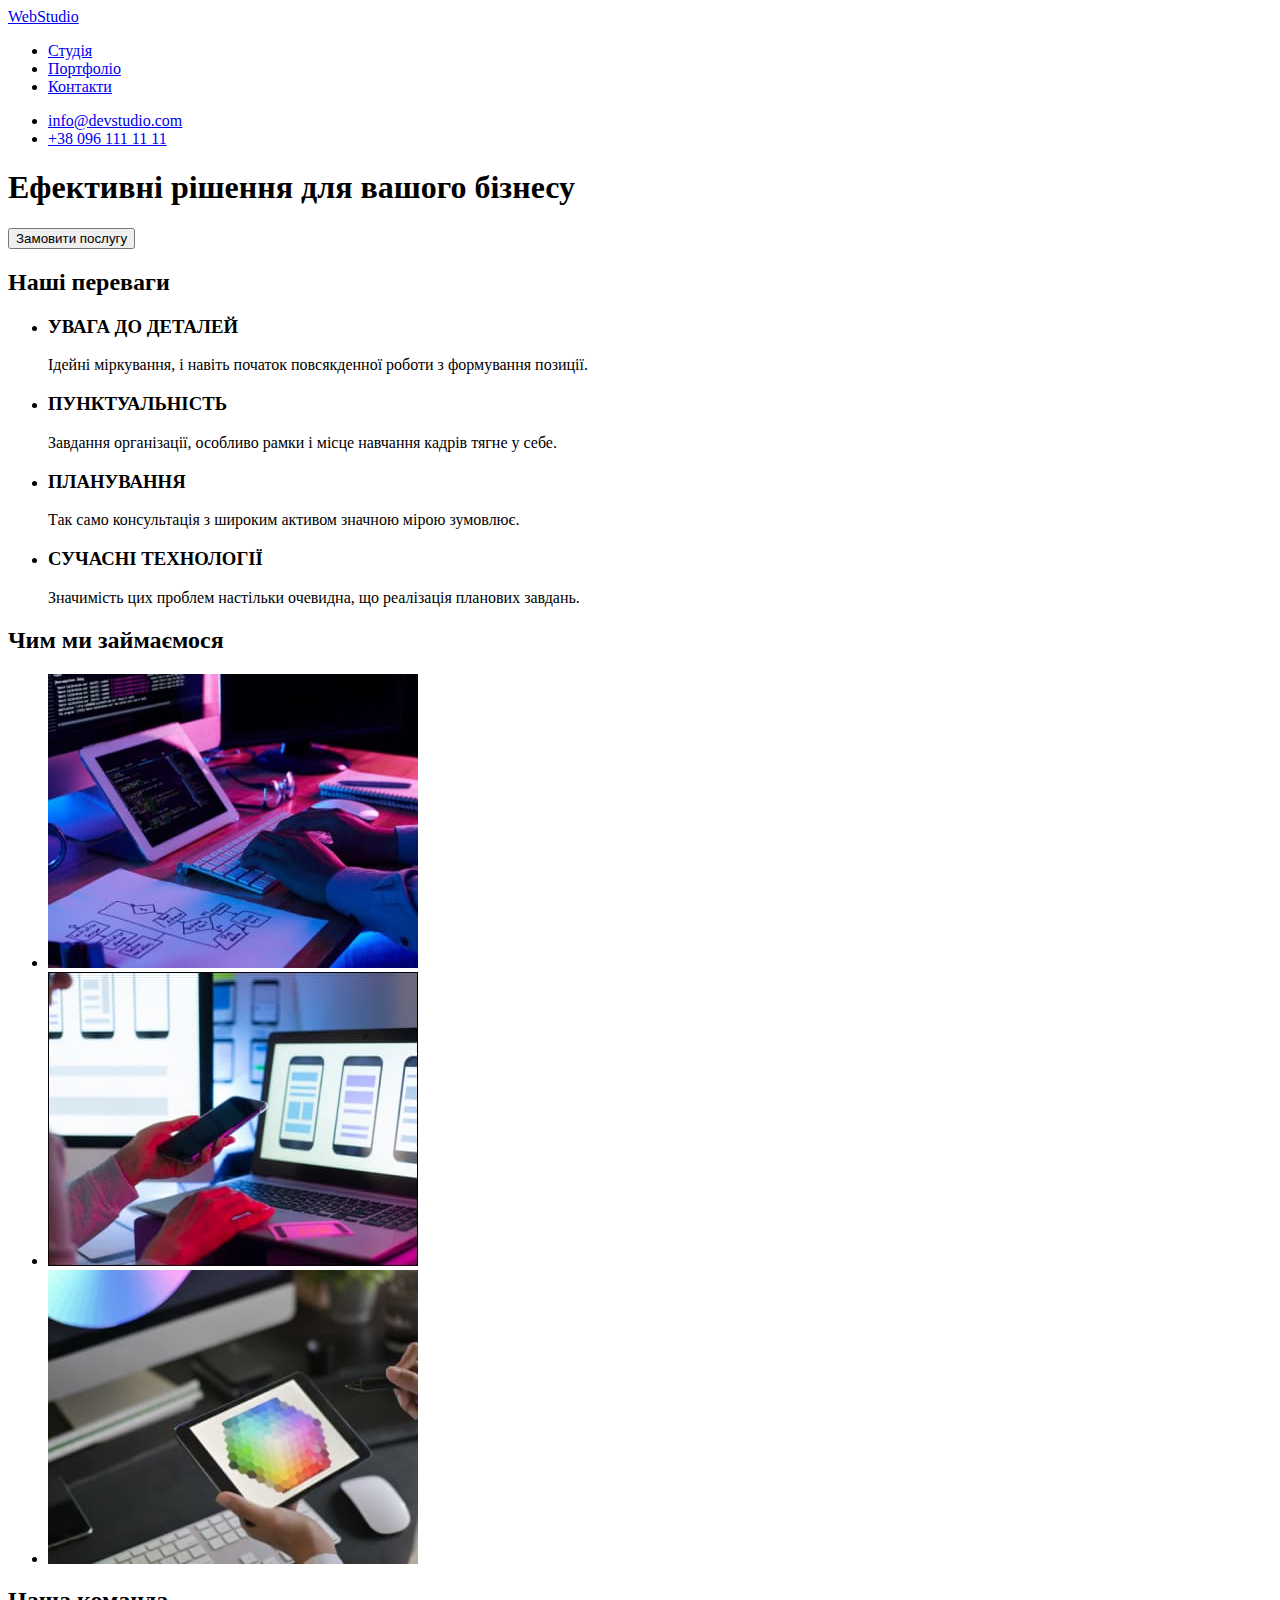
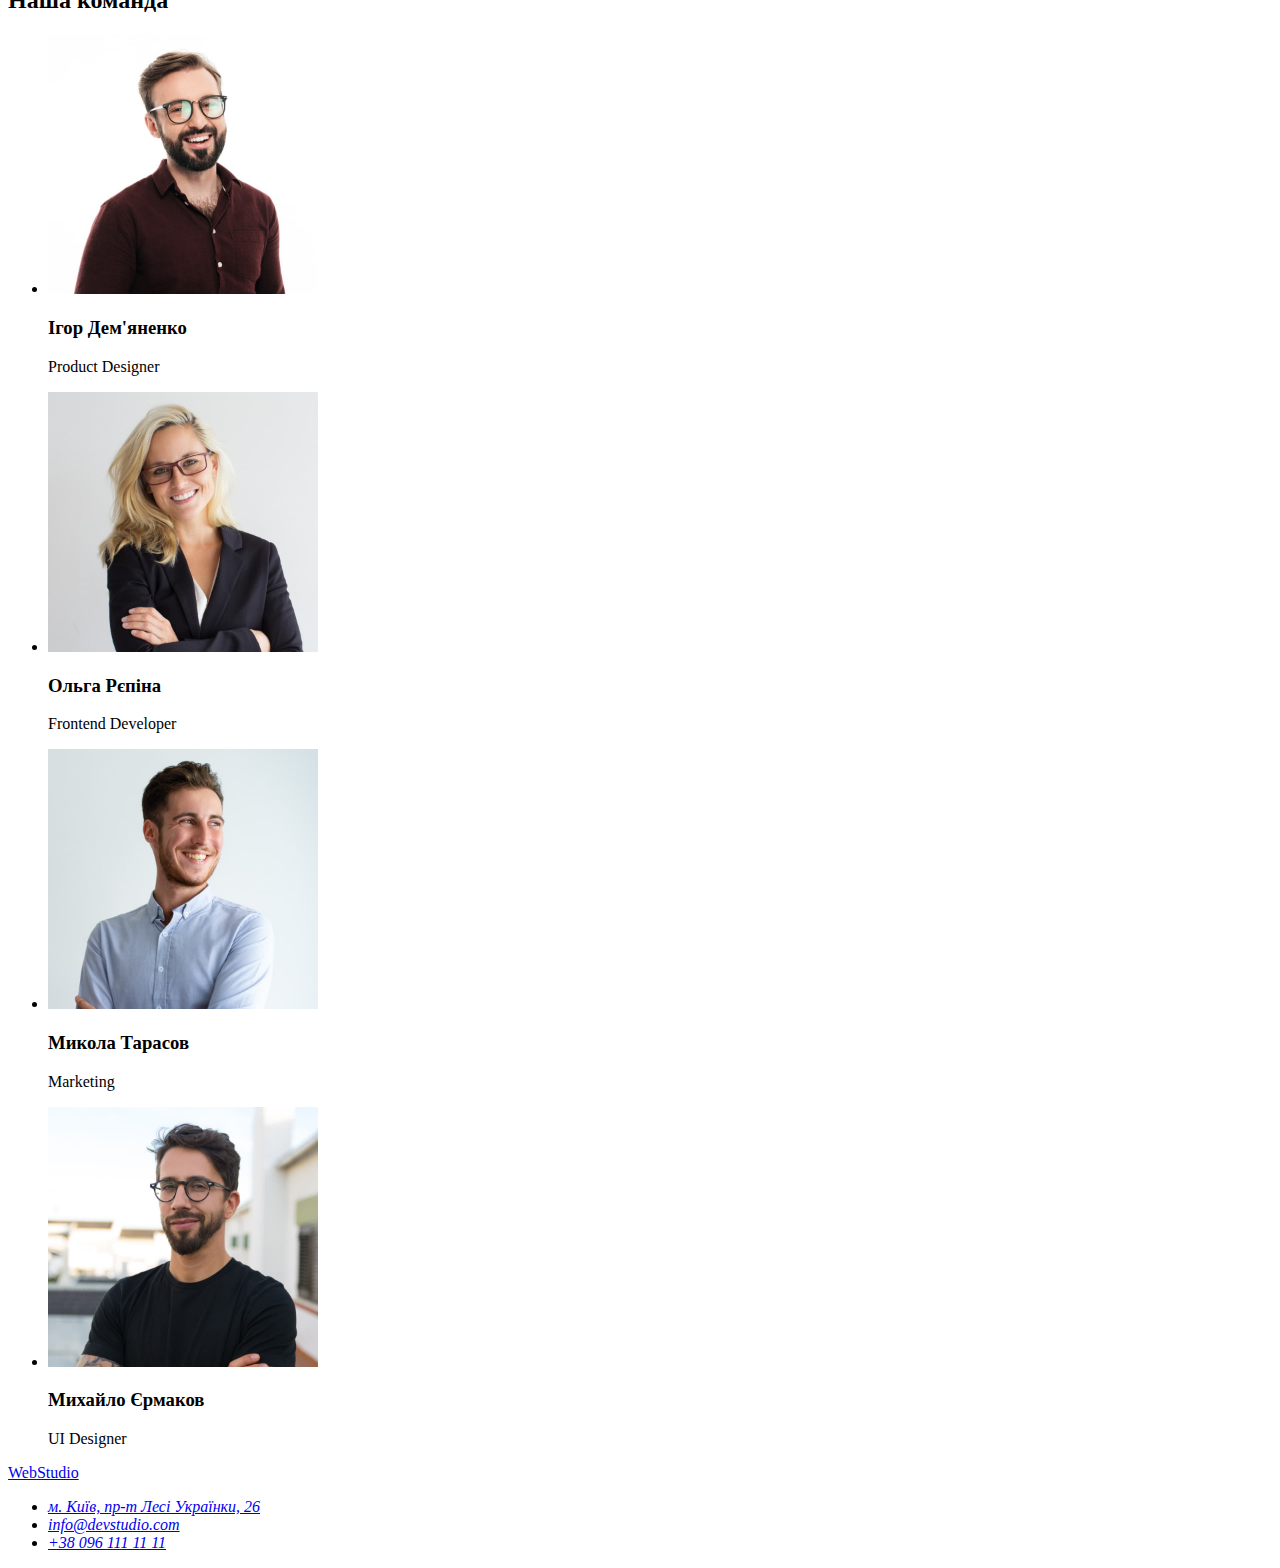
==== index.html @ ecf76ff0 "Створення дз2 на базі дз1" ====
<!DOCTYPE html>
<html lang="uk">
    <head>
        <meta charset="UTF-8" />
        <meta http-equiv="X-UA-Compatible" content="IE=edge" />
        <meta name="viewport" content="width=device-width, initial-scale=1.0" />
        <title>Студія</title>
    </head>
    <body>
        <header>
            <nav>
                <a href="./index.html"><span>Web</span>Studio</a>
                <ul>
                    <li><a href="./index.html">Студія</a></li>
                    <li><a href="#portfolio">Портфоліо</a></li>
                    <li><a href="#contact">Контакти</a></li>
                </ul>
            </nav>
            <ul>
                <li><a href="mailto:info@devstudio.com">info@devstudio.com</a></li>
                <li><a href="tel:++380961111111">+38 096 111 11 11</a></li>
            </ul>
        </header>
        <main>
            <section>
                <h1>Ефективні рішення для вашого бізнесу</h1>
                <button type="button">Замовити послугу</button>
            </section>
            <section>
                <h2>Наші переваги</h2>
                <ul>
                    <li>
                        <h3>УВАГА ДО ДЕТАЛЕЙ</h3>
                        <p>Ідейні міркування, і навіть початок повсякденної роботи з формування позиції.</p>
                    </li>
                    <li>
                        <h3>ПУНКТУАЛЬНІСТЬ</h3>
                        <p>Завдання організації, особливо рамки і місце навчання кадрів тягне у себе.</p>
                    </li>
                    <li>
                        <h3>ПЛАНУВАННЯ</h3>
                        <p>Так само консультація з широким активом значною мірою зумовлює.</p>
                    </li>
                    <li>
                        <h3>СУЧАСНІ ТЕХНОЛОГІЇ</h3>
                        <p>Значимість цих проблем настільки очевидна, що реалізація планових завдань.</p>
                    </li>
                </ul>
            </section>
            <section id="portfolio">
                <h2>Чим ми займаємося</h2>
                <ul>
                    <li><img src="./image/box1.jpg" alt="Програмування" width="370" /></li>
                    <li><img src="./image/box2.jpg" alt="Дизайн" width="370" /></li>
                    <li><img src="./image/box3.jpg" alt="Кольорове оформлення" width="370" /></li>
                </ul>
            </section>
            <section>
                <h2>Наша команда</h2>
                <ul>
                    <li>
                        <img src="./image/teamcard1.jpg" alt="Ігор Дем'яненко Product Designer" width="270" />
                        <h3>Ігор Дем'яненко</h3>
                        <p lang="en">Product Designer</p>
                    </li>
                    <li>
                        <img src="./image/teamcard2.jpg" alt="Ольга Рєпіна Frontend Developer" width="270" />
                        <h3>Ольга Рєпіна</h3>
                        <p lang="en">Frontend Developer</p>
                    </li>
                    <li>
                        <img src="./image/teamcard3.jpg" alt="Микола Тарасов Marketing" width="270" />
                        <h3>Микола Тарасов</h3>
                        <p lang="en">Marketing</p>
                    </li>
                    <li>
                        <img src="./image/teamcard4.jpg" alt="Михайло Єрмаков UI Designer" width="270" />
                        <h3>Михайло Єрмаков</h3>
                        <p lang="en">UI Designer</p>
                    </li>
                </ul>
            </section>
        </main>
        <footer id="contact">
            <a href="/"><span>Web</span>Studio</a>
            <address>
                <ul>
                    <li><a href="https://goo.gl/maps/CG5V6HVF5MBvLQBx5">м. Київ, пр-т Лесі Українки, 26</a></li>
                    <li><a href="mailto:info@devstudio.com">info@devstudio.com</a></li>
                    <li><a href="tel:++380961111111">+38 096 111 11 11</a></li>
                </ul>
            </address>
        </footer>
    </body>
</html>
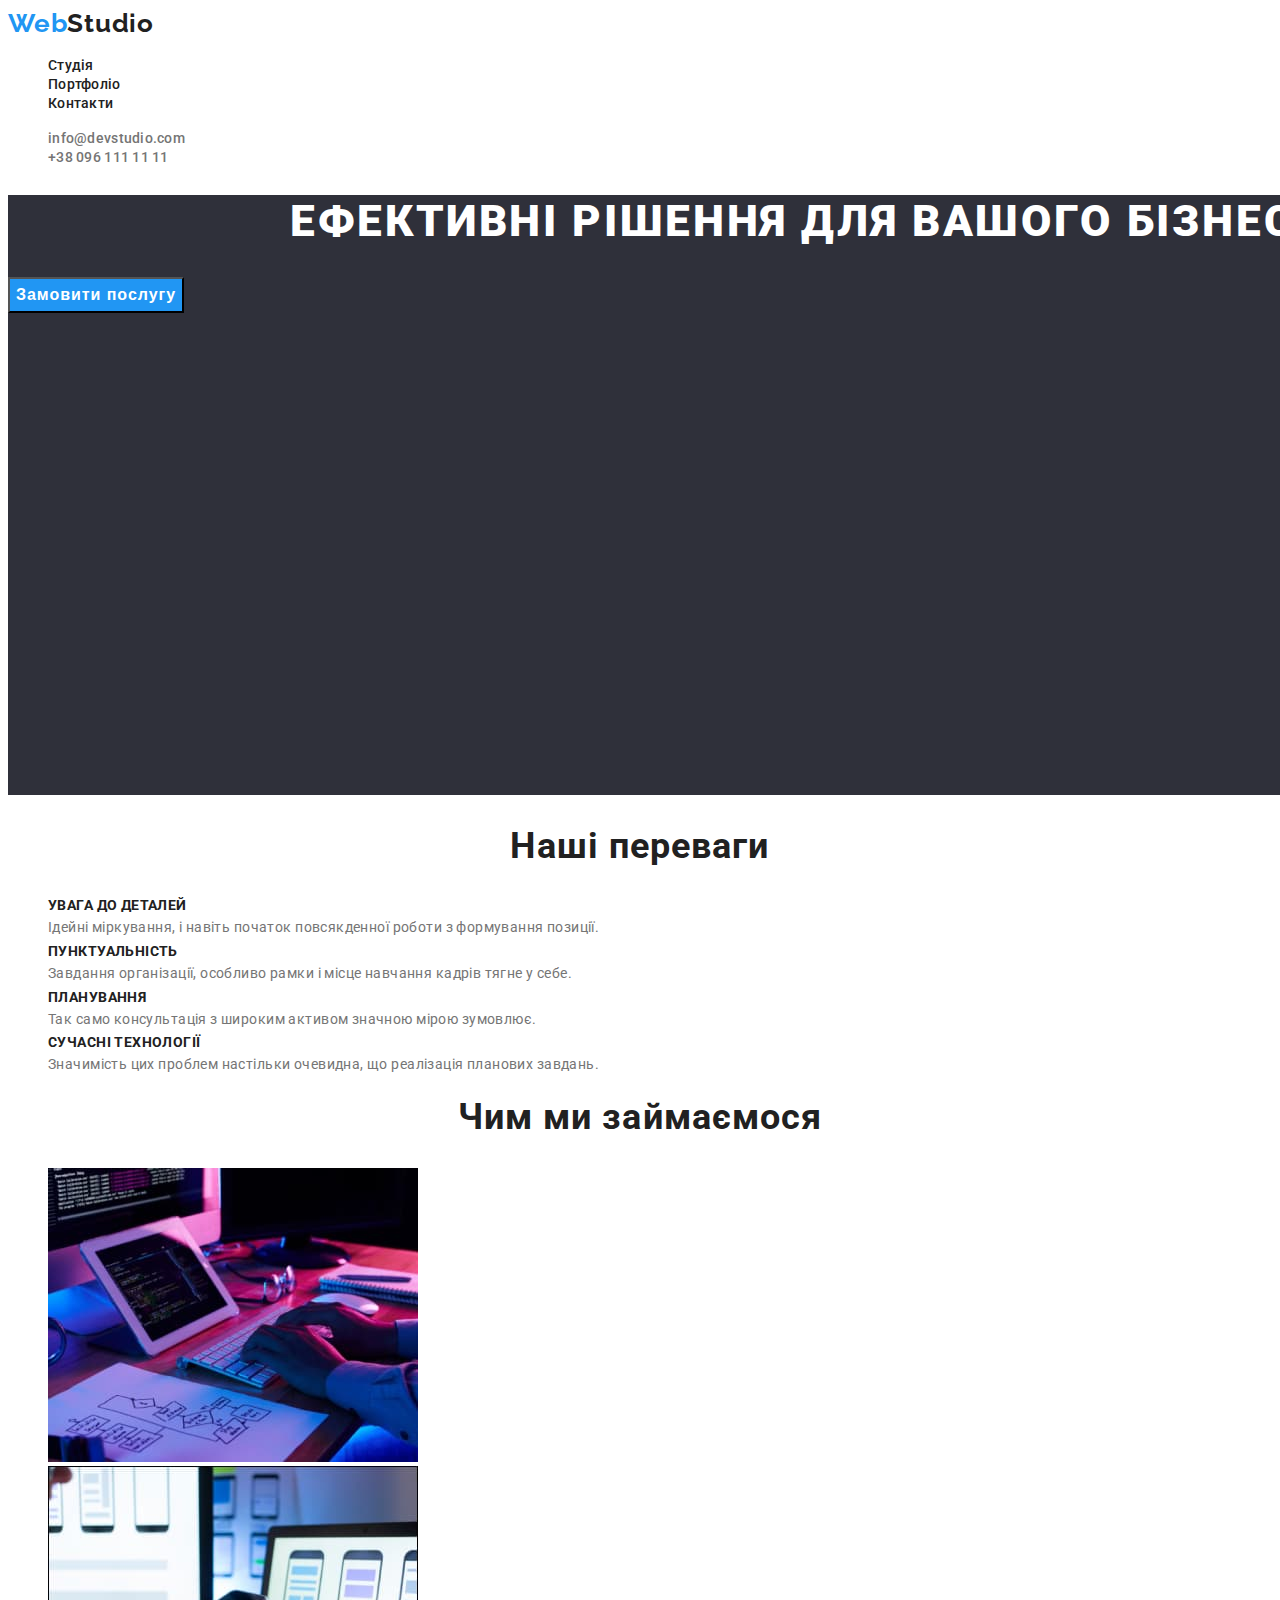
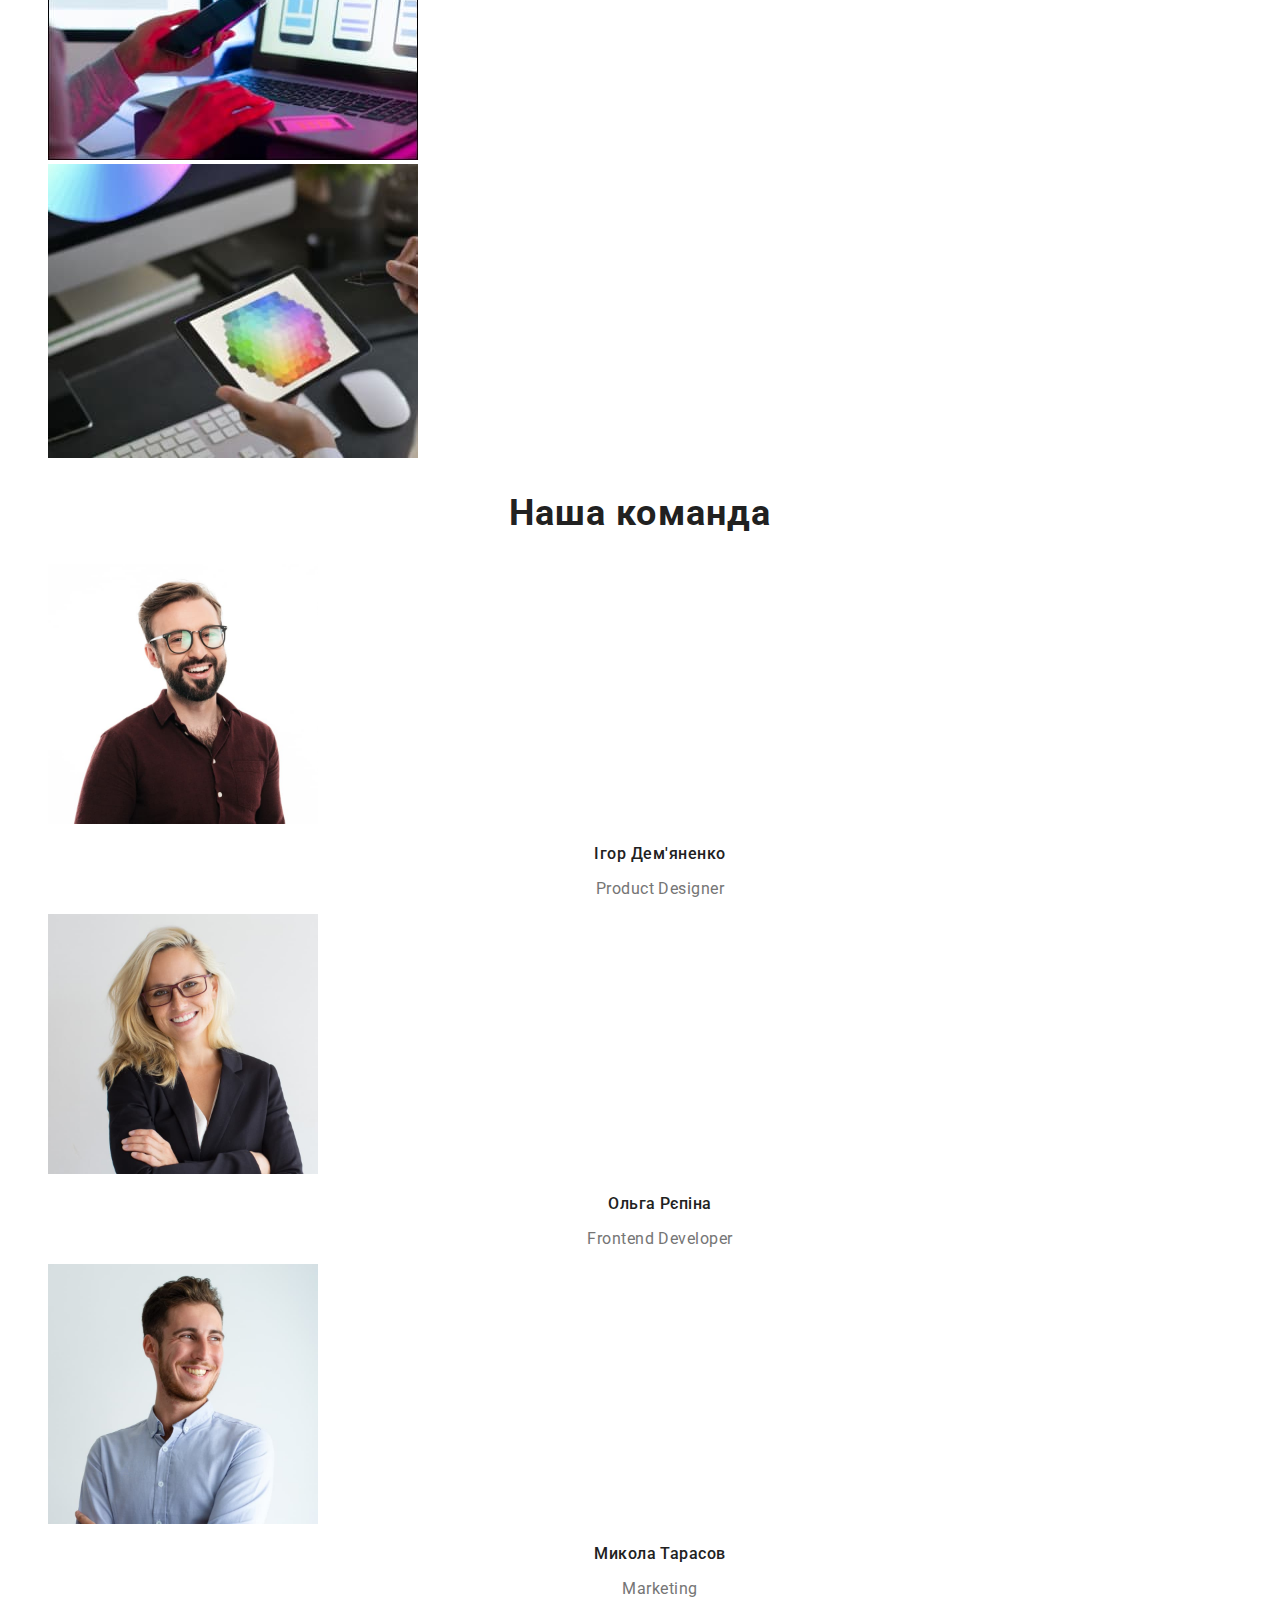
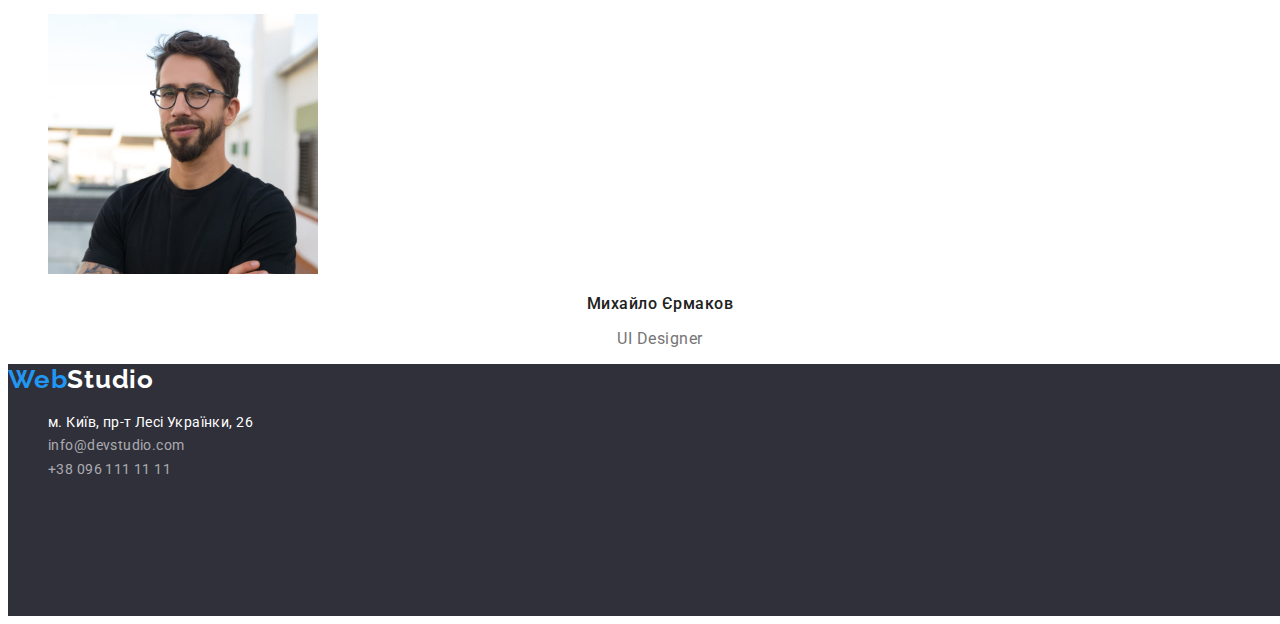
==== commit 9027f0a6: "Зробив оформлення першої сторінки та додав другу без секції  main" ====
--- a/index.html
+++ b/index.html
@@ -5,89 +5,93 @@
         <meta http-equiv="X-UA-Compatible" content="IE=edge" />
         <meta name="viewport" content="width=device-width, initial-scale=1.0" />
         <title>Студія</title>
+        <link rel="preconnect" href="https://fonts.googleapis.com" />
+        <link rel="preconnect" href="https://fonts.gstatic.com" crossorigin />
+        <link href="https://fonts.googleapis.com/css2?family=Raleway:wght@700&family=Roboto:wght@400;500;700;900&display=swap" rel="stylesheet" />
+        <link rel="stylesheet" href="./css/styles.css" />
     </head>
     <body>
-        <header>
-            <nav>
-                <a href="./index.html"><span>Web</span>Studio</a>
-                <ul>
-                    <li><a href="./index.html">Студія</a></li>
-                    <li><a href="#portfolio">Портфоліо</a></li>
-                    <li><a href="#contact">Контакти</a></li>
+        <header class="header">
+            <nav class="navigation">
+                <a class="logo" href="./index.html"><span class="logo-web">Web</span>Studio</a>
+                <ul class="navigation-list list">
+                    <li><a class="link" href="./index.html">Студія</a></li>
+                    <li><a class="link" href="./portfolio.html">Портфоліо</a></li>
+                    <li><a class="link" href="#contact">Контакти</a></li>
                 </ul>
             </nav>
-            <ul>
-                <li><a href="mailto:info@devstudio.com">info@devstudio.com</a></li>
-                <li><a href="tel:++380961111111">+38 096 111 11 11</a></li>
+            <ul class="contact-list list">
+                <li><a class="link" href="mailto:info@devstudio.com">info@devstudio.com</a></li>
+                <li><a class="link" href="tel:++380961111111">+38 096 111 11 11</a></li>
             </ul>
         </header>
         <main>
-            <section>
-                <h1>Ефективні рішення для вашого бізнесу</h1>
-                <button type="button">Замовити послугу</button>
+            <section class="section-hero">
+                <h1 class="hero-title">Ефективні рішення для вашого бізнесу</h1>
+                <button class="hero-btn" type="button">Замовити послугу</button>
             </section>
-            <section>
-                <h2>Наші переваги</h2>
-                <ul>
+            <section class="section-benefits">
+                <h2 class="title">Наші переваги</h2>
+                <ul class="list">
                     <li>
-                        <h3>УВАГА ДО ДЕТАЛЕЙ</h3>
-                        <p>Ідейні міркування, і навіть початок повсякденної роботи з формування позиції.</p>
+                        <h3 class="subtitle">УВАГА ДО ДЕТАЛЕЙ</h3>
+                        <p class="text">Ідейні міркування, і навіть початок повсякденної роботи з формування позиції.</p>
                     </li>
                     <li>
-                        <h3>ПУНКТУАЛЬНІСТЬ</h3>
-                        <p>Завдання організації, особливо рамки і місце навчання кадрів тягне у себе.</p>
+                        <h3 class="subtitle">ПУНКТУАЛЬНІСТЬ</h3>
+                        <p class="text">Завдання організації, особливо рамки і місце навчання кадрів тягне у себе.</p>
                     </li>
                     <li>
-                        <h3>ПЛАНУВАННЯ</h3>
-                        <p>Так само консультація з широким активом значною мірою зумовлює.</p>
+                        <h3 class="subtitle">ПЛАНУВАННЯ</h3>
+                        <p class="text">Так само консультація з широким активом значною мірою зумовлює.</p>
                     </li>
                     <li>
-                        <h3>СУЧАСНІ ТЕХНОЛОГІЇ</h3>
-                        <p>Значимість цих проблем настільки очевидна, що реалізація планових завдань.</p>
+                        <h3 class="subtitle">СУЧАСНІ ТЕХНОЛОГІЇ</h3>
+                        <p class="text">Значимість цих проблем настільки очевидна, що реалізація планових завдань.</p>
                     </li>
                 </ul>
             </section>
-            <section id="portfolio">
-                <h2>Чим ми займаємося</h2>
-                <ul>
+            <section>
+                <h2 class="title">Чим ми займаємося</h2>
+                <ul class="list">
                     <li><img src="./image/box1.jpg" alt="Програмування" width="370" /></li>
                     <li><img src="./image/box2.jpg" alt="Дизайн" width="370" /></li>
                     <li><img src="./image/box3.jpg" alt="Кольорове оформлення" width="370" /></li>
                 </ul>
             </section>
-            <section>
-                <h2>Наша команда</h2>
-                <ul>
+            <section class="section-teams">
+                <h2 class="title">Наша команда</h2>
+                <ul class="list">
                     <li>
                         <img src="./image/teamcard1.jpg" alt="Ігор Дем'яненко Product Designer" width="270" />
-                        <h3>Ігор Дем'яненко</h3>
-                        <p lang="en">Product Designer</p>
+                        <h3 class="team-name">Ігор Дем'яненко</h3>
+                        <p class="team-profession" lang="en">Product Designer</p>
                     </li>
                     <li>
                         <img src="./image/teamcard2.jpg" alt="Ольга Рєпіна Frontend Developer" width="270" />
-                        <h3>Ольга Рєпіна</h3>
-                        <p lang="en">Frontend Developer</p>
+                        <h3 class="team-name">Ольга Рєпіна</h3>
+                        <p class="team-profession" lang="en">Frontend Developer</p>
                     </li>
                     <li>
                         <img src="./image/teamcard3.jpg" alt="Микола Тарасов Marketing" width="270" />
-                        <h3>Микола Тарасов</h3>
-                        <p lang="en">Marketing</p>
+                        <h3 class="team-name">Микола Тарасов</h3>
+                        <p class="team-profession" lang="en">Marketing</p>
                     </li>
                     <li>
                         <img src="./image/teamcard4.jpg" alt="Михайло Єрмаков UI Designer" width="270" />
-                        <h3>Михайло Єрмаков</h3>
-                        <p lang="en">UI Designer</p>
+                        <h3 class="team-name">Михайло Єрмаков</h3>
+                        <p class="team-profession" lang="en">UI Designer</p>
                     </li>
                 </ul>
             </section>
         </main>
-        <footer id="contact">
-            <a href="/"><span>Web</span>Studio</a>
+        <footer id="contact" class="footer">
+            <a class="logo" href="./index.html"><span class="logo-web">Web</span>Studio</a>
             <address>
-                <ul>
-                    <li><a href="https://goo.gl/maps/CG5V6HVF5MBvLQBx5">м. Київ, пр-т Лесі Українки, 26</a></li>
-                    <li><a href="mailto:info@devstudio.com">info@devstudio.com</a></li>
-                    <li><a href="tel:++380961111111">+38 096 111 11 11</a></li>
+                <ul class="list">
+                    <li><a class="address link" href="https://goo.gl/maps/CG5V6HVF5MBvLQBx5">м. Київ, пр-т Лесі Українки, 26</a></li>
+                    <li><a class="contact link" href="mailto:info@devstudio.com">info@devstudio.com</a></li>
+                    <li><a class="contact link" href="tel:++380961111111">+38 096 111 11 11</a></li>
                 </ul>
             </address>
         </footer>
--- a/css/styles.css
+++ b/css/styles.css
@@ -0,0 +1,163 @@
+:root {
+    --primari-text-color: #212121;
+    --secondary-text-color: #757575;
+    --accent-text-color: #2196f3;
+}
+
+body {
+    font-family: "Roboto", sans-serif;
+    color: var(--primari-text-color);
+}
+.list {
+    list-style-type: none;
+}
+
+.link {
+    text-decoration: none;
+}
+
+/* --------------Navigation-------------- */
+
+/* .header {
+}
+.navigation {
+} */
+.logo {
+    font-family: "Raleway";
+    font-weight: 700;
+    font-size: 26px;
+    line-height: calc(31 / 26);
+    letter-spacing: 0.03em;
+    color: var(--primari-text-color);
+    text-decoration: none;
+}
+.logo-web {
+    color: var(--accent-text-color);
+}
+
+.navigation-list .link {
+    font-weight: 500;
+    font-size: 14px;
+    line-height: calc(16 / 14);
+    letter-spacing: 0.02em;
+    color: var(--primari-text-color);
+}
+.contact-list .link {
+    font-weight: 500;
+    font-size: 14px;
+    line-height: calc(16 / 14);
+    letter-spacing: 0.02em;
+    color: var(--secondary-text-color);
+}
+
+.contact-list .link:hover,
+.contact-list .link:focus,
+.link:hover,
+.link:focus {
+    color: var(--accent-text-color);
+}
+
+/* --------------Hero-------------- */
+
+.section-hero {
+    width: 1600px;
+    height: 600px;
+    left: 0px;
+    top: 80px;
+    background: #2f303a;
+}
+.hero-title {
+    font-style: normal;
+    font-weight: 900;
+    font-size: 44px;
+    line-height: 1.36x;
+    text-align: center;
+    letter-spacing: 0.06em;
+    text-transform: uppercase;
+    color: #ffffff;
+}
+.hero-btn {
+    font-weight: 700;
+    font-size: 16px;
+    line-height: 1.88;
+    letter-spacing: 0.06em;
+    color: #ffffff;
+    background-color: var(--accent-text-color);
+    cursor: pointer;
+}
+
+/* --------------Benefits-------------- */
+
+.title {
+    font-weight: 700;
+    font-size: 36px;
+    line-height: calc(42 / 36);
+    text-align: center;
+    letter-spacing: 0.03em;
+    color: var(--primari-text-color);
+}
+.section-benefits .text {
+    font-size: 14px;
+    line-height: 1.71px;
+    letter-spacing: 0.03em;
+    color: var(--secondary-text-color);
+}
+.section-benefits .subtitle {
+    font-weight: 700;
+    font-size: 14px;
+    line-height: 16px;
+    letter-spacing: 0.03em;
+    text-transform: uppercase;
+    color: var(--primari-text-color);
+}
+
+/* --------------Portfolio-------------- */
+
+/* .section-teams {
+} */
+.team-name {
+    font-weight: 500;
+    font-size: 16px;
+    line-height: calc(19 / 16);
+    text-align: center;
+    letter-spacing: 0.03em;
+    color: var(--primari-text-color);
+}
+.team-profession {
+    font-size: 16px;
+    line-height: calc(19 / 16);
+    text-align: center;
+    letter-spacing: 0.03em;
+    color: var(--secondary-text-color);
+}
+
+/* --------------Footer-------------- */
+
+.footer {
+    width: 1600px;
+    height: 252px;
+    left: 0px;
+    top: 2094px;
+    background: #2f303a;
+}
+.footer .logo {
+    font-family: "Raleway";
+    font-size: 26px;
+    line-height: calc(31 / 26);
+    letter-spacing: 0.03em;
+    color: #ffffff;
+}
+.address {
+    font-style: normal;
+    font-size: 14px;
+    line-height: 1.71;
+    letter-spacing: 0.03em;
+    color: #ffffff;
+}
+.contact {
+    font-style: normal;
+    font-size: 14px;
+    line-height: 1.71;
+    letter-spacing: 0.03em;
+    color: rgba(255, 255, 255, 0.6);
+}
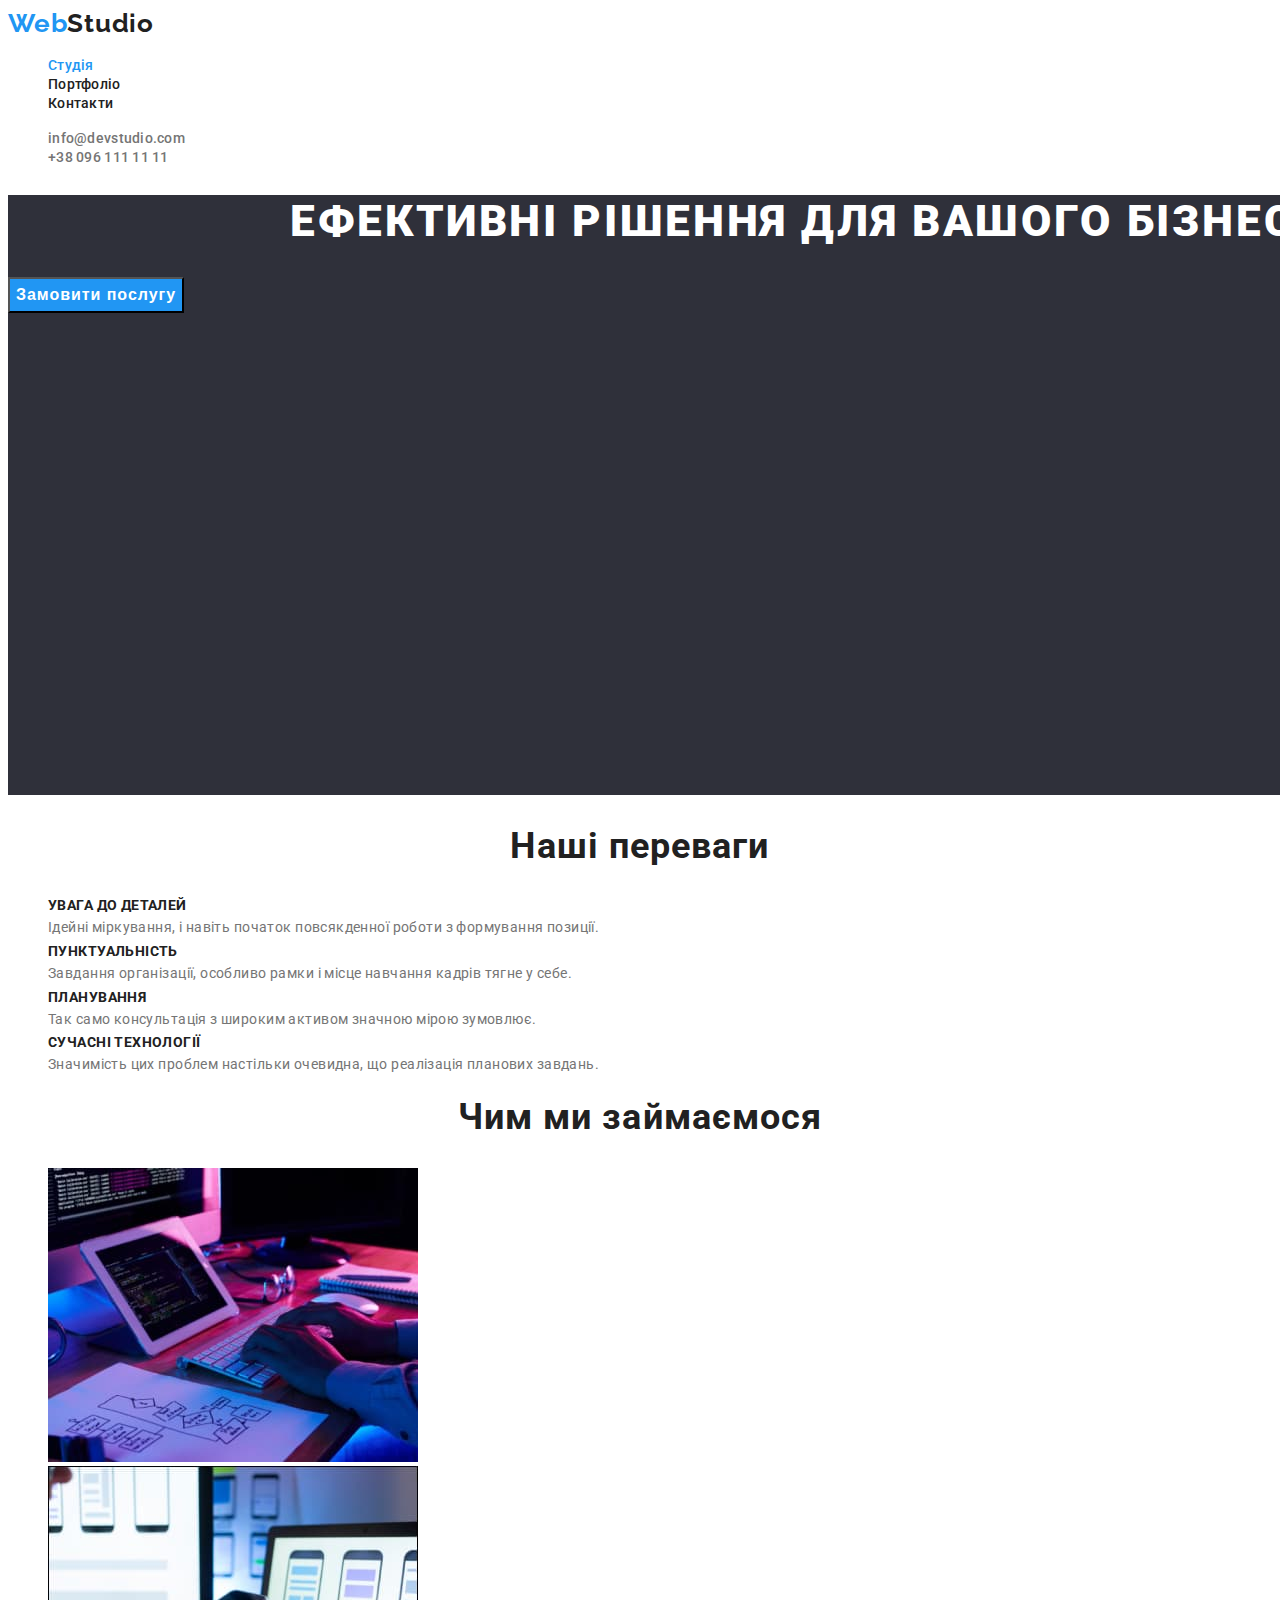
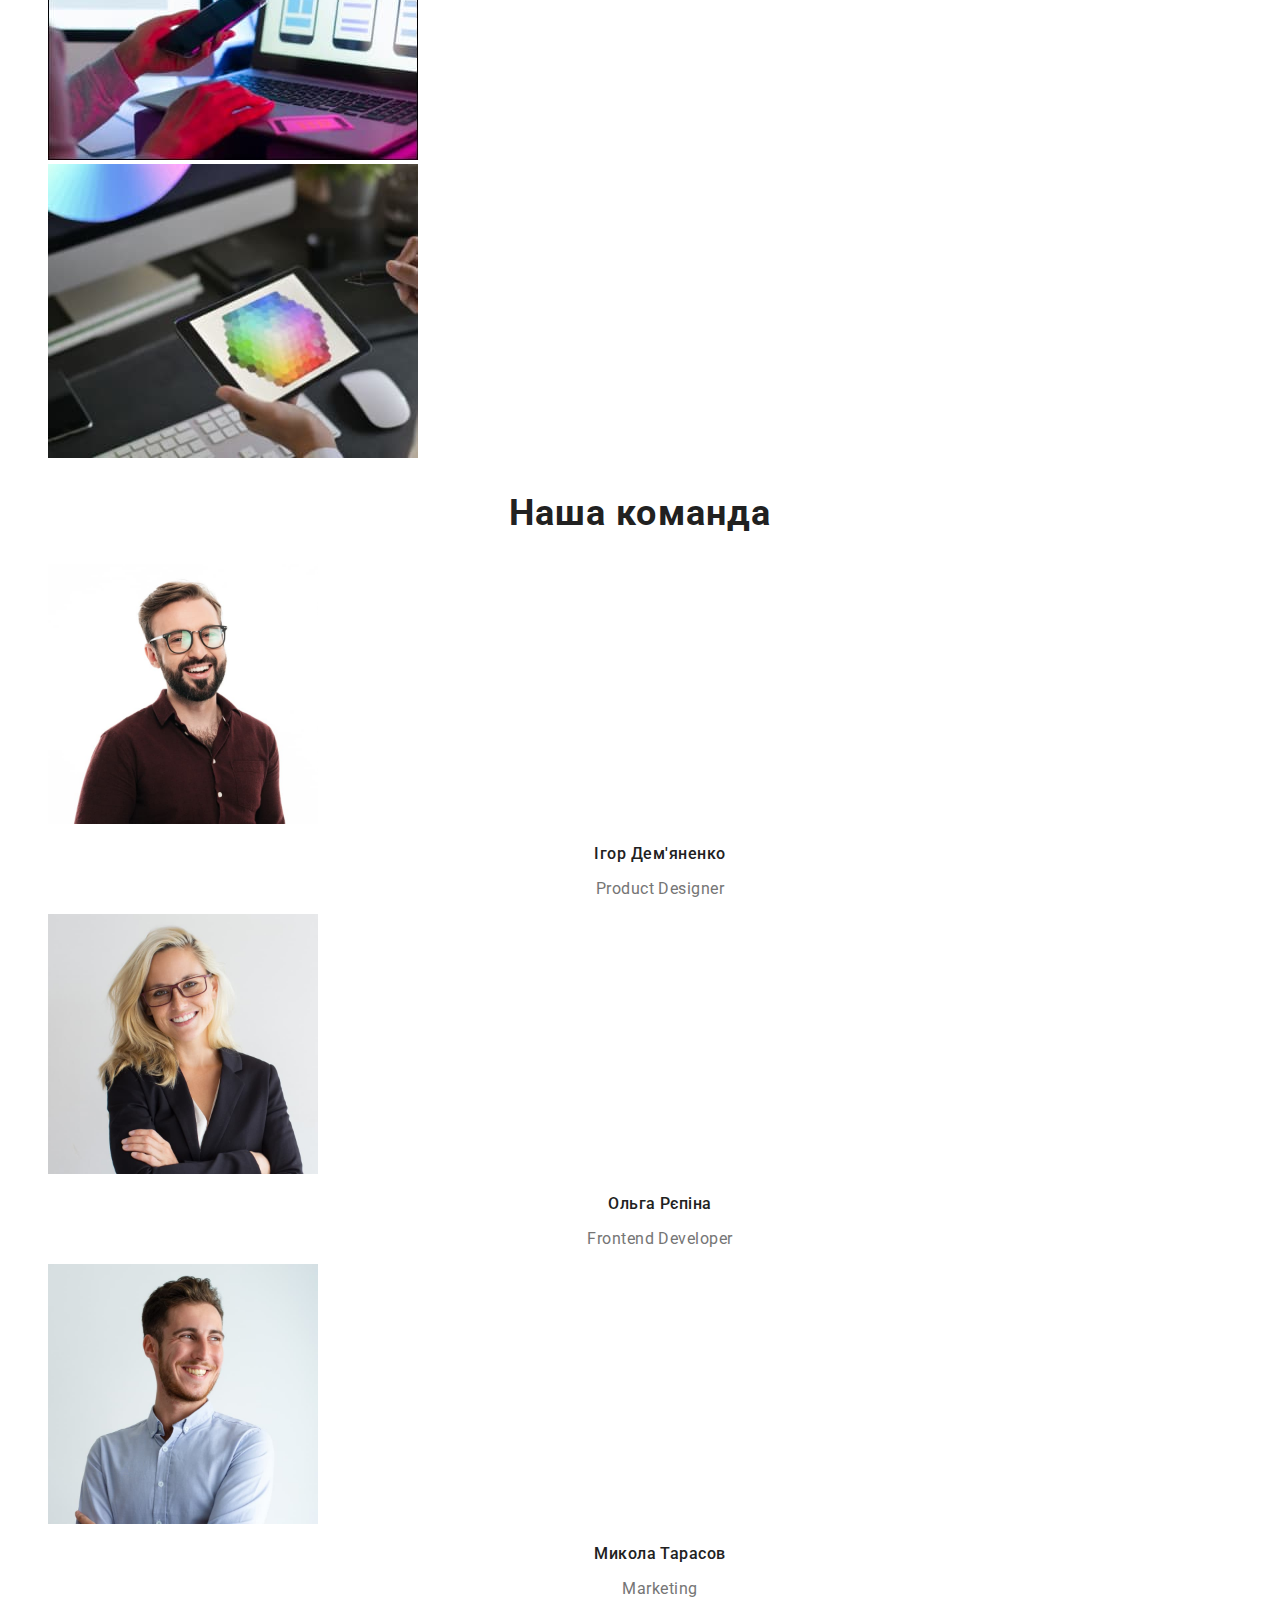
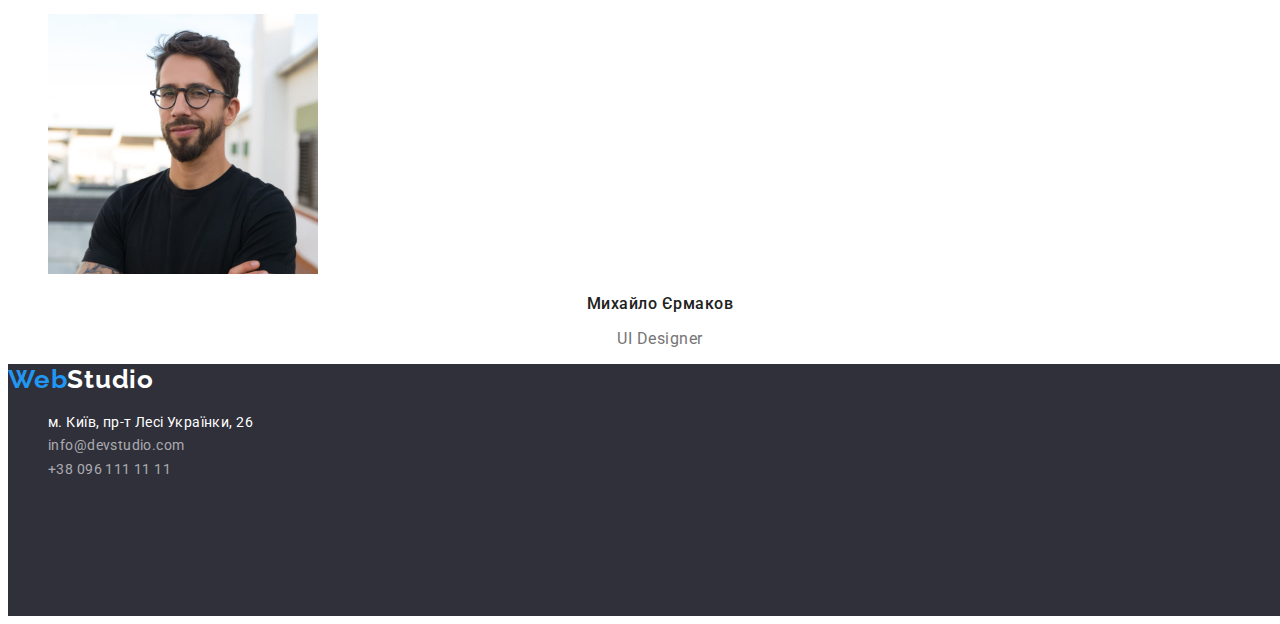
==== commit 9be6c913: "Додав вибір поточної сторінки" ====
--- a/index.html
+++ b/index.html
@@ -15,7 +15,7 @@
             <nav class="navigation">
                 <a class="logo" href="./index.html"><span class="logo-web">Web</span>Studio</a>
                 <ul class="navigation-list list">
-                    <li><a class="link" href="./index.html">Студія</a></li>
+                    <li><a class="link current" href="./index.html">Студія</a></li>
                     <li><a class="link" href="./portfolio.html">Портфоліо</a></li>
                     <li><a class="link" href="#contact">Контакти</a></li>
                 </ul>
--- a/css/styles.css
+++ b/css/styles.css
@@ -50,10 +50,10 @@
     color: var(--secondary-text-color);
 }
 
-.contact-list .link:hover,
-.contact-list .link:focus,
+
 .link:hover,
-.link:focus {
+.link:focus,
+.navigation-list .link.current {
     color: var(--accent-text-color);
 }
 
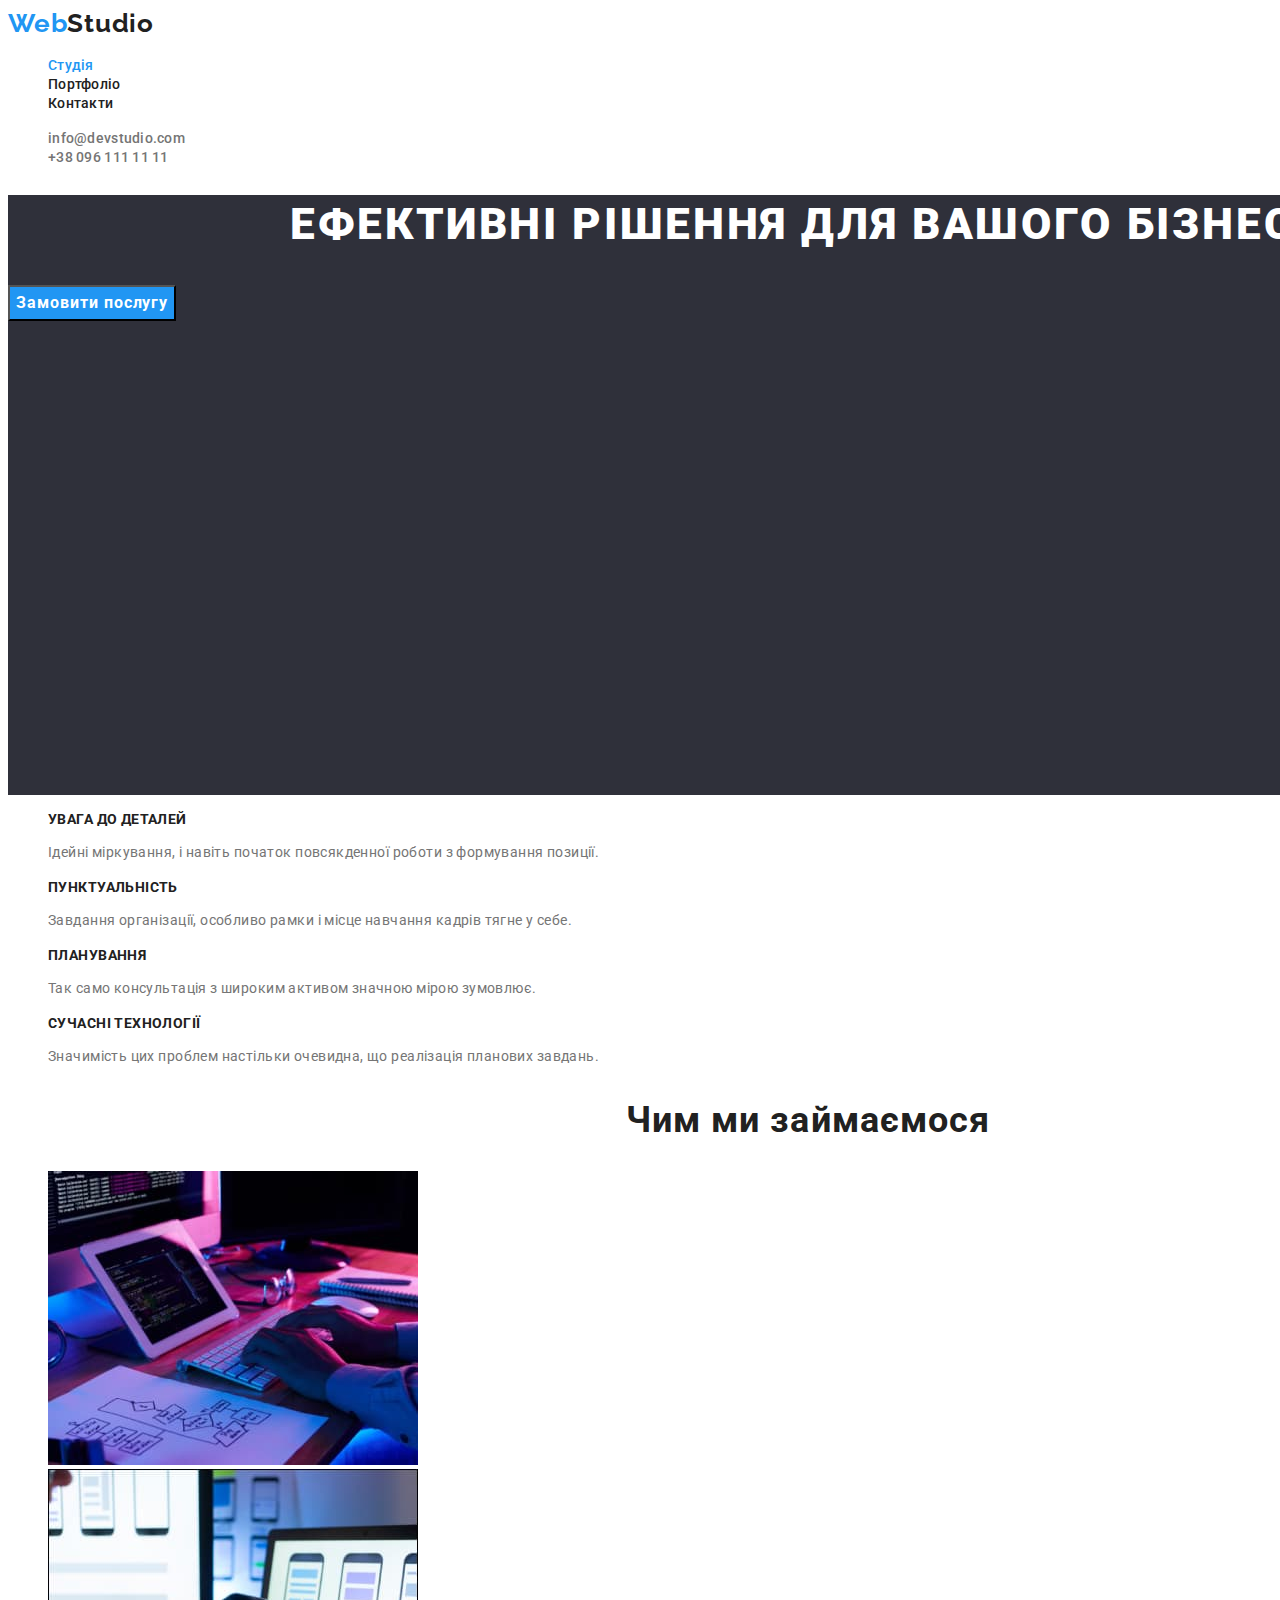
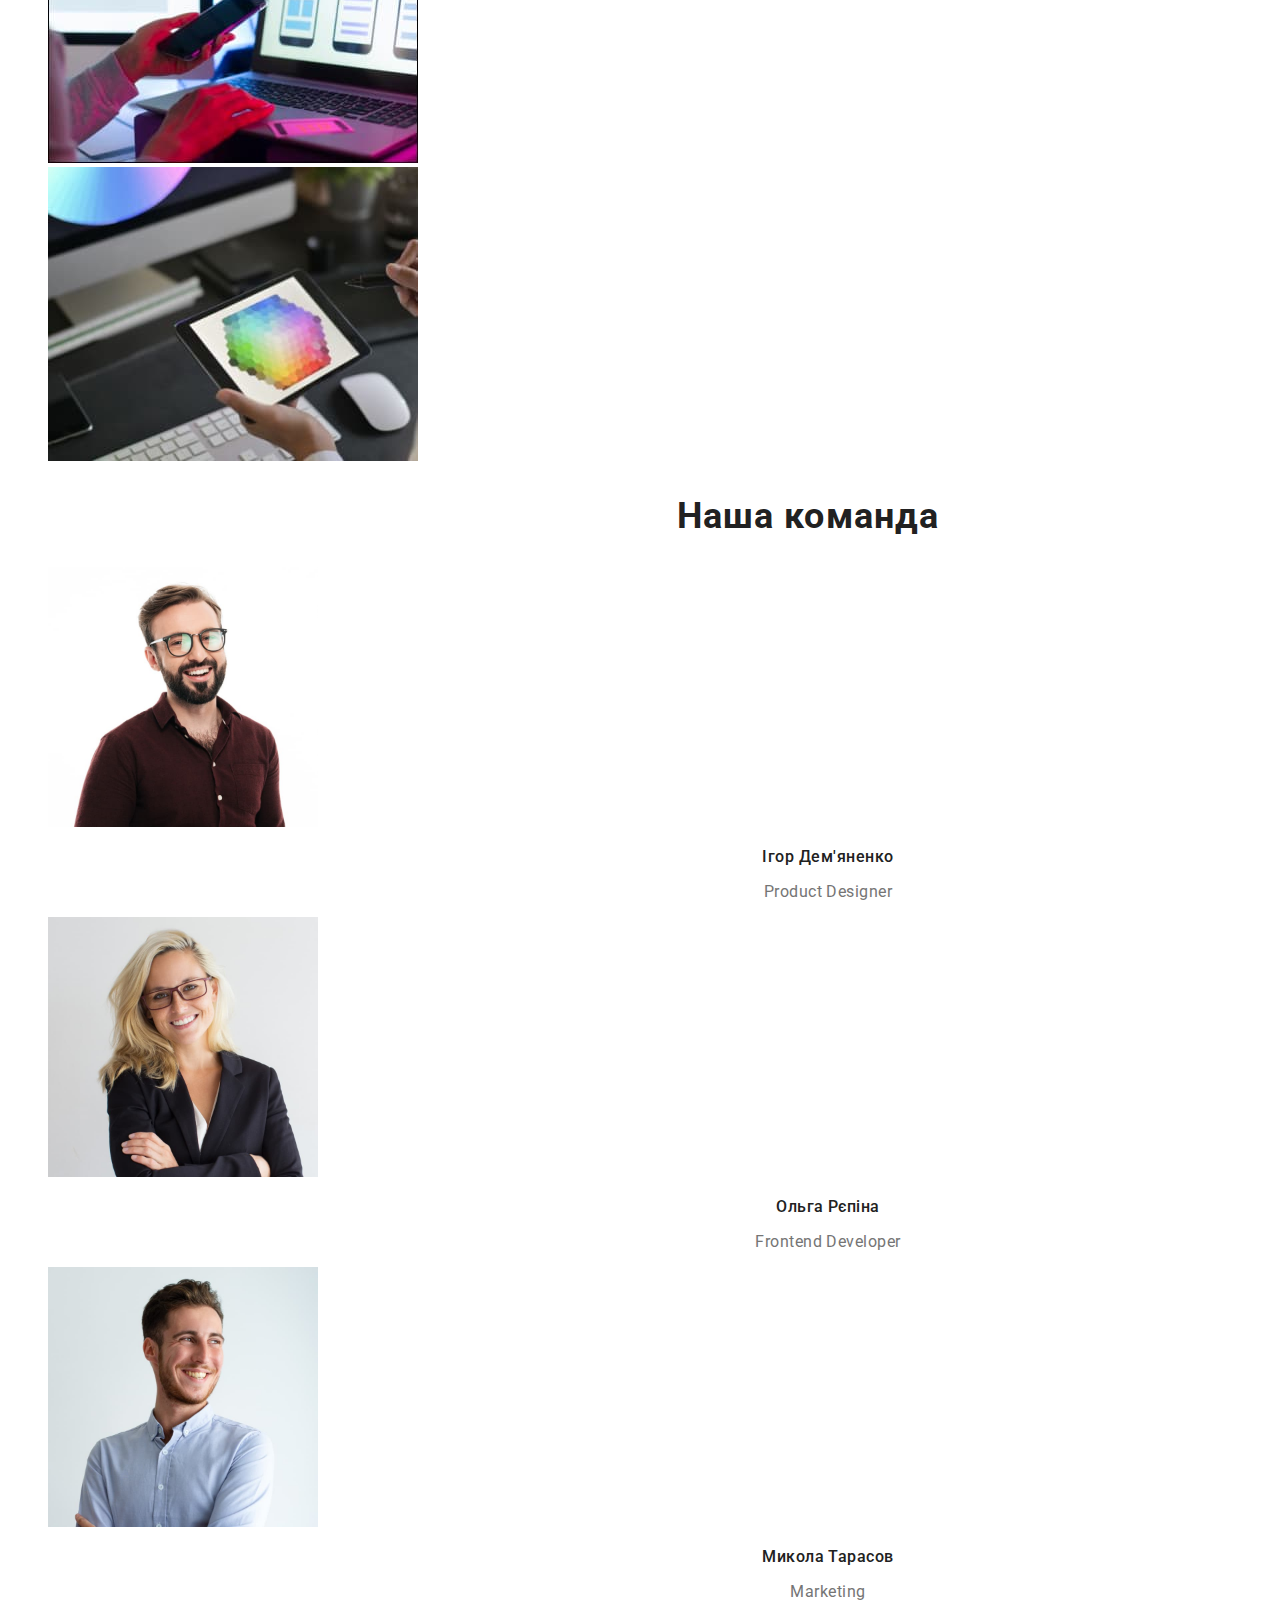
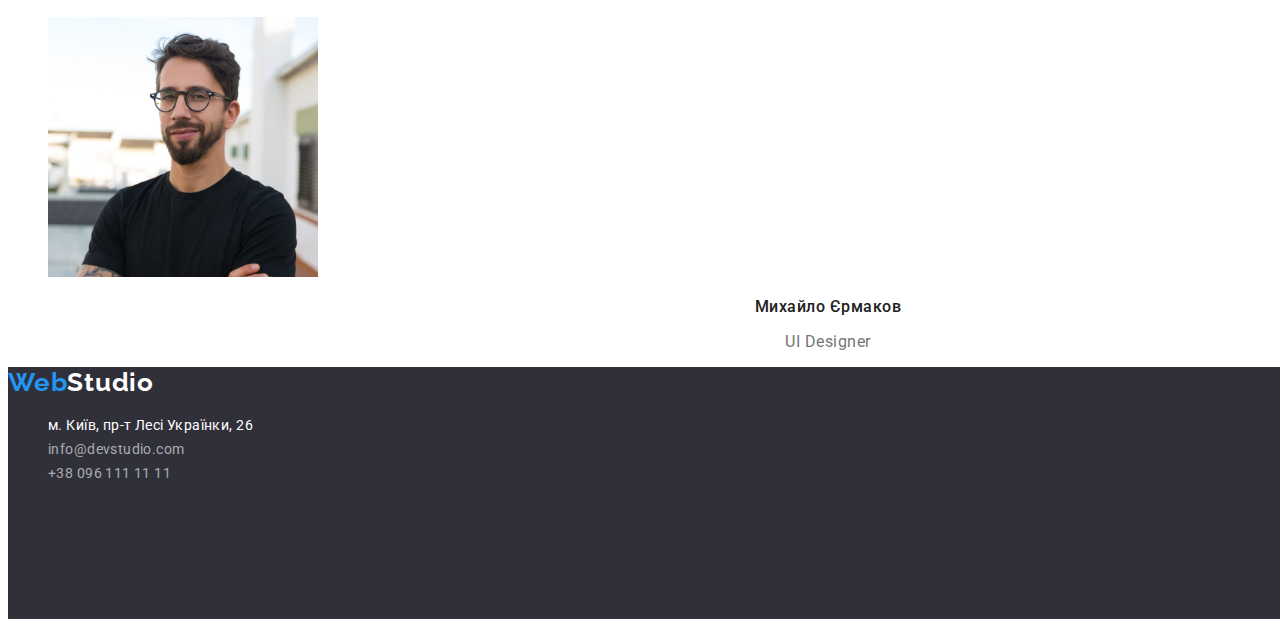
==== commit b280bcf1: "виправлення коду після консольних інструментів" ====
--- a/index.html
+++ b/index.html
@@ -31,7 +31,7 @@
                 <button class="hero-btn" type="button">Замовити послугу</button>
             </section>
             <section class="section-benefits">
-                <h2 class="title">Наші переваги</h2>
+                <h2 class="title visually-hidden">Наші переваги</h2>
                 <ul class="list">
                     <li>
                         <h3 class="subtitle">УВАГА ДО ДЕТАЛЕЙ</h3>
--- a/css/styles.css
+++ b/css/styles.css
@@ -7,6 +7,10 @@
 body {
     font-family: "Roboto", sans-serif;
     color: var(--primari-text-color);
+    width: 1600px;
+    height: 2346px;
+
+    background: #ffffff;
 }
 .list {
     list-style-type: none;
@@ -50,7 +54,6 @@
     color: var(--secondary-text-color);
 }
 
-
 .link:hover,
 .link:focus,
 .navigation-list .link.current {
@@ -70,13 +73,14 @@
     font-style: normal;
     font-weight: 900;
     font-size: 44px;
-    line-height: 1.36x;
+    line-height: 1.36;
     text-align: center;
     letter-spacing: 0.06em;
     text-transform: uppercase;
     color: #ffffff;
 }
 .hero-btn {
+    font-family: inherit;
     font-weight: 700;
     font-size: 16px;
     line-height: 1.88;
@@ -88,6 +92,18 @@
 
 /* --------------Benefits-------------- */
 
+.visually-hidden {
+    position: absolute;
+    white-space: nowrap;
+    width: 1px;
+    height: 1px;
+    overflow: hidden;
+    border: 0;
+    padding: 0;
+    clip: rect(0 0 0 0);
+    clip-path: inset(50%);
+    margin: -1px;
+}
 .title {
     font-weight: 700;
     font-size: 36px;
@@ -98,14 +114,14 @@
 }
 .section-benefits .text {
     font-size: 14px;
-    line-height: 1.71px;
+    line-height: 1.71;
     letter-spacing: 0.03em;
     color: var(--secondary-text-color);
 }
 .section-benefits .subtitle {
     font-weight: 700;
     font-size: 14px;
-    line-height: 16px;
+    line-height: calc(16 / 14);
     letter-spacing: 0.03em;
     text-transform: uppercase;
     color: var(--primari-text-color);
@@ -114,7 +130,14 @@
 /* --------------Portfolio-------------- */
 
 /* .section-teams {
+    width: 1600px;
+    height: 648px;
+    left: 0px;
+    top: 1446px;
+
+    background: #f5f4fa;
 } */
+
 .team-name {
     font-weight: 500;
     font-size: 16px;
@@ -161,3 +184,39 @@
     letter-spacing: 0.03em;
     color: rgba(255, 255, 255, 0.6);
 }
+
+/* --------------Portfolio.HTML-------------- */
+
+.btn {
+    font-family: inherit;
+    font-weight: 500;
+    font-size: 16px;
+    line-height: 1.62;
+    text-align: center;
+    letter-spacing: 0.03em;
+    color: var(--primari-text-color);
+    background-color: #f5f4fa;
+}
+.btn:hover,
+.btn:focus {
+    font-weight: 500;
+    font-size: 16px;
+    line-height: 1.62;
+    text-align: center;
+    letter-spacing: 0.03em;
+    color: #ffffff;
+    background-color: var(--accent-text-color);
+}
+.project {
+    font-weight: 700;
+    font-size: 18px;
+    line-height: 2;
+    letter-spacing: 0.06em;
+    color: var(--primari-text-color);
+}
+.direction {
+    font-size: 16px;
+    line-height: 1.88;
+    letter-spacing: 0.03em;
+    color: var(--secondary-text-color);
+}
